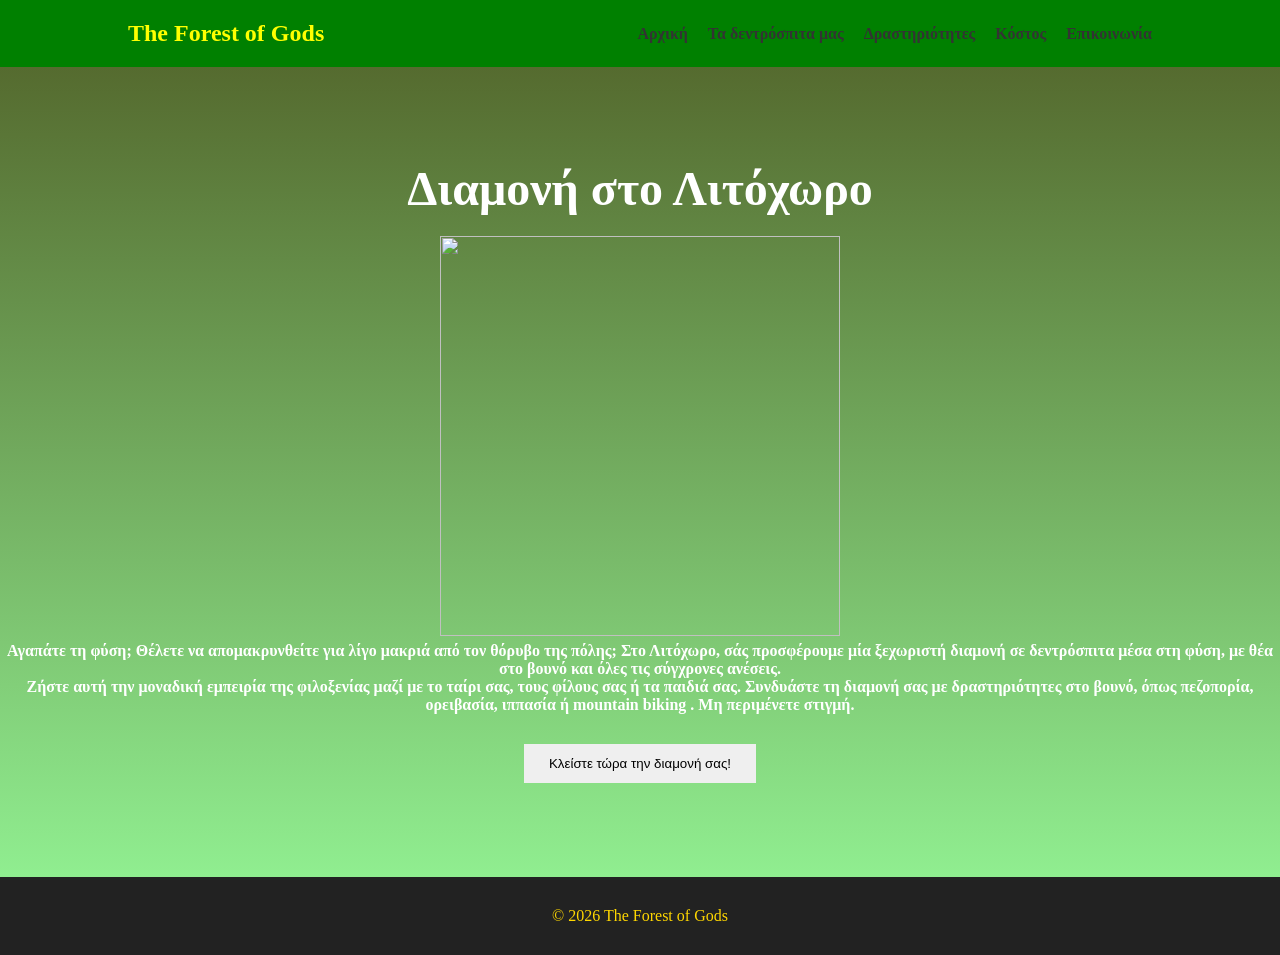
==== index.html @ 90fd4b5d "Add files via upload" ====
<html>
<head>
<title> The Forest of Gods </title>
<link rel="stylesheet" href="style.css">
</head>
<body>
<header>
<nav>
<h1 class="page-title"> The Forest of Gods</h1>
<ul>
<li> <a href="index.html"> Αρχική </a> </li>
<li> <a href="ta_dentrospita_mas.html"> Τα δεντρόσπιτα μας </a> </li>
<li> <a href="drasthriothtes.html"> Δραστηριότητες </a> </li>
<li> <a href="kostos.html"> Κόστος </a> </li>
<li> <a href="epikinonia.html"> Επικοινωνία </a> </li>
</ul>
</nav> </header>
<section id="hero">
<div class="hero-content">
<h1> Διαμονή στο Λιτόχωρο </h1>
<table border="0"; align="center";>
<td>
<tr> <img src="background.jpg" width="400" height="400">
</tr> </td> </table>

<p> Αγαπάτε τη φύση; Θέλετε να 
απομακρυνθείτε για λίγο μακριά 
από τον θόρυβο της πόλης;
Στο <b> Λιτόχωρο,</b> σάς προσφέρουμε
μία ξεχωριστή διαμονή σε 
δεντρόσπιτα μέσα στη φύση,
με θέα στο βουνό και όλες 
τις σύγχρονες ανέσεις.</br>
 Ζήστε αυτή την μοναδική εμπειρία 
της φιλοξενίας μαζί με το 
ταίρι σας, τους φίλους σας ή τα παιδιά σας. 
Συνδυάστε τη διαμονή σας με δραστηριότητες
 στο βουνό, όπως <b> πεζοπορία, </b> 
 <b> ορειβασία, </b>
 <b> ιππασία </b> ή <b> mountain biking </b>.
 Μη περιμένετε στιγμή. </p>
 <button> Κλείστε τώρα την διαμονή σας! </button>
 </div>
 </section>
 <footer>
 <div class="footer-content">
 <p> &copy; 2026 The Forest of Gods </p>
 </footer>
 </body>
 </html>
---- style.css ----
* {
	margin: 0;
	padding: 0;
	box-sizing: border-box;
}
.page-title {
    color: yellow;
    font-weight: bold;
	
}
nav {
	display:flex;
	justify-content: space-between;
align-items: center;
padding: 20px 10%;
background-color: green;
}
	nav ul {
		list-style: none;
		display: flex;
		gap: 20px;
	}
	
	nav a {
		text-decoration: none;
		color: #333;
		font-weight: bold;
	}
	
	#hero {
		height: 90vh;
		display: flex;
		justify-content: center;
		align-items: center;
		text-align: center;
		background: linear-gradient(0deg, #90EE90, #556B2F);
		color:white;
		font-weight: bold;
	}
	.hero-content h1 {
		font-size: 48px;
		margin-bottom: 20px;
	}
	.hero-content p {
		margin-bottom: 30px;
	}
	.hero-content button {
		padding: 12px 25px;
		border: none; 
		cursor: pointer;
	}
	 
.ta_dentrospita_mas {
	background:linear-gradient(180deg, #87CEEB, #40E0D0);
	text-align: center;
	color: white;
	font-weight: bold;
}
.ta_dentrospita{
	text-align: center;
	color: white;
	font-weight: bold;
}
.p {
	text-align: center;
	color: #2E4A32;;
	font-weight: bold;
}
.img {
	display: block;
	margin: 20px auto;
	width: 100px;
	height: 100px;
}
.oi_drasthriothtes {
background: linear-gradient(135deg,#98FF98, #6699CC); 
text-align: center;
color: white;
font-weight: bold;	
}
	
.kostos {
background: linear-gradient(180deg, #006400,#FFFFE0);
text-align: center;
color: white;
font-weight: bold;
}
 .kostos img {
	  width:200px;
  height: auto;
}
.epikinonia {
	background:linear-gradient(135deg, #98FB98,#50C878);
	text-align:center;
	color:white;
	font-weight:bold;
}
.epikinonia img {
	  width:500px;
  height: auto;
}
	footer {
		background-color: #222;
		color: gold;
		text-align: center;
		padding: 30px 20%;
	}
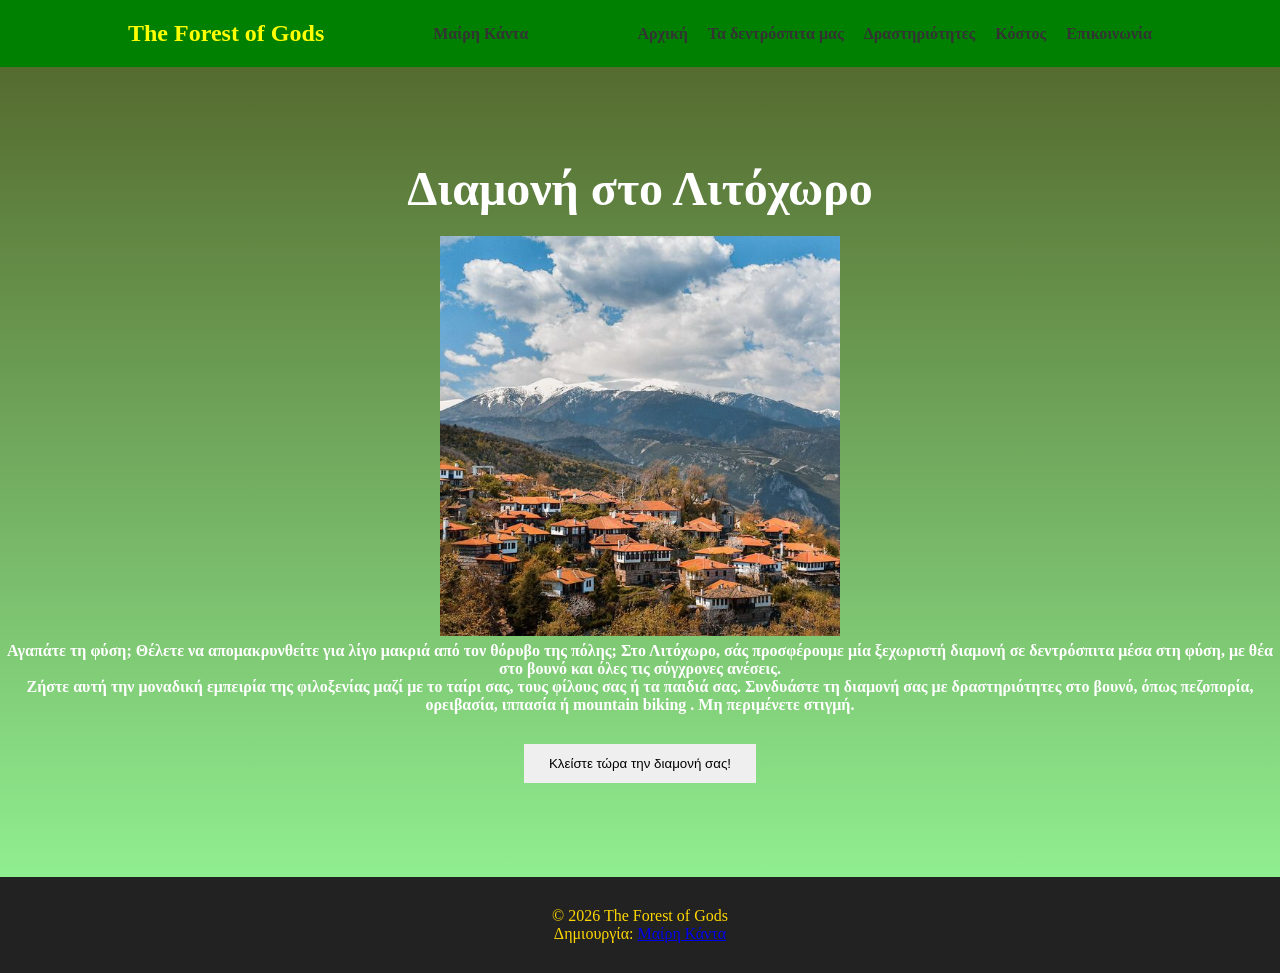
==== commit 48de9e20: "Add files via upload" ====
--- a/index.html
+++ b/index.html
@@ -1,50 +1,55 @@
-<html>
-<head>
-<title> The Forest of Gods </title>
-<link rel="stylesheet" href="style.css">
-</head>
-<body>
-<header>
-<nav>
-<h1 class="page-title"> The Forest of Gods</h1>
-<ul>
-<li> <a href="index.html"> Αρχική </a> </li>
-<li> <a href="ta_dentrospita_mas.html"> Τα δεντρόσπιτα μας </a> </li>
-<li> <a href="drasthriothtes.html"> Δραστηριότητες </a> </li>
-<li> <a href="kostos.html"> Κόστος </a> </li>
-<li> <a href="epikinonia.html"> Επικοινωνία </a> </li>
-</ul>
-</nav> </header>
-<section id="hero">
-<div class="hero-content">
-<h1> Διαμονή στο Λιτόχωρο </h1>
-<table border="0"; align="center";>
-<td>
-<tr> <img src="background.jpg" width="400" height="400">
-</tr> </td> </table>
-
-<p> Αγαπάτε τη φύση; Θέλετε να 
-απομακρυνθείτε για λίγο μακριά 
-από τον θόρυβο της πόλης;
-Στο <b> Λιτόχωρο,</b> σάς προσφέρουμε
-μία ξεχωριστή διαμονή σε 
-δεντρόσπιτα μέσα στη φύση,
-με θέα στο βουνό και όλες 
-τις σύγχρονες ανέσεις.</br>
- Ζήστε αυτή την μοναδική εμπειρία 
-της φιλοξενίας μαζί με το 
-ταίρι σας, τους φίλους σας ή τα παιδιά σας. 
-Συνδυάστε τη διαμονή σας με δραστηριότητες
- στο βουνό, όπως <b> πεζοπορία, </b> 
- <b> ορειβασία, </b>
- <b> ιππασία </b> ή <b> mountain biking </b>.
- Μη περιμένετε στιγμή. </p>
- <button> Κλείστε τώρα την διαμονή σας! </button>
- </div>
- </section>
- <footer>
- <div class="footer-content">
- <p> &copy; 2026 The Forest of Gods </p>
- </footer>
- </body>
- </html>
+<html>
+<head>
+<title> The Forest of Gods </title>
+<link rel="stylesheet" href="style.css">
+</head>
+<body>
+<header>
+<nav>
+<h1 class="page-title"> The Forest of Gods</h1>
+  <div class="owner">
+    <a href="../index.html">Μαίρη Κάντα</a>
+  </div>
+   
+<ul>
+<li> <a href="index.html"> Αρχική </a> </li>
+<li> <a href="ta_dentrospita_mas.html"> Τα δεντρόσπιτα μας </a> </li>
+<li> <a href="drasthriothtes.html"> Δραστηριότητες </a> </li>
+<li> <a href="kostos.html"> Κόστος </a> </li>
+<li> <a href="epikinonia.html"> Επικοινωνία </a> </li>
+</ul>
+</nav> </header>
+<section id="hero">
+<div class="hero-content">
+<h1> Διαμονή στο Λιτόχωρο </h1>
+<table border="0"; align="center";>
+<td>
+<tr> <img src="background.jpg" width="400" height="400">
+</tr> </td> </table>
+
+<p> Αγαπάτε τη φύση; Θέλετε να 
+απομακρυνθείτε για λίγο μακριά 
+από τον θόρυβο της πόλης;
+Στο <b> Λιτόχωρο,</b> σάς προσφέρουμε
+μία ξεχωριστή διαμονή σε 
+δεντρόσπιτα μέσα στη φύση,
+με θέα στο βουνό και όλες 
+τις σύγχρονες ανέσεις.</br>
+ Ζήστε αυτή την μοναδική εμπειρία 
+της φιλοξενίας μαζί με το 
+ταίρι σας, τους φίλους σας ή τα παιδιά σας. 
+Συνδυάστε τη διαμονή σας με δραστηριότητες
+ στο βουνό, όπως <b> πεζοπορία, </b> 
+ <b> ορειβασία, </b>
+ <b> ιππασία </b> ή <b> mountain biking </b>.
+ Μη περιμένετε στιγμή. </p>
+ <button> Κλείστε τώρα την διαμονή σας! </button>
+ </div>
+ </section>
+ <footer>
+ <div class="footer-content">
+ <p> &copy; 2026 The Forest of Gods </p>
+  <p> Δημιουργία: <a href="../index.html">Μαίρη Κάντα</a> </p>
+ </footer>
+ </body>
+ </html>
--- a/style.css
+++ b/style.css
@@ -1,107 +1,107 @@
-* {
-	margin: 0;
-	padding: 0;
-	box-sizing: border-box;
-}
-.page-title {
-    color: yellow;
-    font-weight: bold;
-	
-}
-nav {
-	display:flex;
-	justify-content: space-between;
-align-items: center;
-padding: 20px 10%;
-background-color: green;
-}
-	nav ul {
-		list-style: none;
-		display: flex;
-		gap: 20px;
-	}
-	
-	nav a {
-		text-decoration: none;
-		color: #333;
-		font-weight: bold;
-	}
-	
-	#hero {
-		height: 90vh;
-		display: flex;
-		justify-content: center;
-		align-items: center;
-		text-align: center;
-		background: linear-gradient(0deg, #90EE90, #556B2F);
-		color:white;
-		font-weight: bold;
-	}
-	.hero-content h1 {
-		font-size: 48px;
-		margin-bottom: 20px;
-	}
-	.hero-content p {
-		margin-bottom: 30px;
-	}
-	.hero-content button {
-		padding: 12px 25px;
-		border: none; 
-		cursor: pointer;
-	}
-	 
-.ta_dentrospita_mas {
-	background:linear-gradient(180deg, #87CEEB, #40E0D0);
-	text-align: center;
-	color: white;
-	font-weight: bold;
-}
-.ta_dentrospita{
-	text-align: center;
-	color: white;
-	font-weight: bold;
-}
-.p {
-	text-align: center;
-	color: #2E4A32;;
-	font-weight: bold;
-}
-.img {
-	display: block;
-	margin: 20px auto;
-	width: 100px;
-	height: 100px;
-}
-.oi_drasthriothtes {
-background: linear-gradient(135deg,#98FF98, #6699CC); 
-text-align: center;
-color: white;
-font-weight: bold;	
-}
-	
-.kostos {
-background: linear-gradient(180deg, #006400,#FFFFE0);
-text-align: center;
-color: white;
-font-weight: bold;
-}
- .kostos img {
-	  width:200px;
-  height: auto;
-}
-.epikinonia {
-	background:linear-gradient(135deg, #98FB98,#50C878);
-	text-align:center;
-	color:white;
-	font-weight:bold;
-}
-.epikinonia img {
-	  width:500px;
-  height: auto;
-}
-	footer {
-		background-color: #222;
-		color: gold;
-		text-align: center;
-		padding: 30px 20%;
+* {
+	margin: 0;
+	padding: 0;
+	box-sizing: border-box;
+}
+.page-title {
+    color: yellow;
+    font-weight: bold;
+	
+}
+nav {
+	display:flex;
+	justify-content: space-between;
+align-items: center;
+padding: 20px 10%;
+background-color: green;
+}
+	nav ul {
+		list-style: none;
+		display: flex;
+		gap: 20px;
+	}
+	
+	nav a {
+		text-decoration: none;
+		color: #333;
+		font-weight: bold;
+	}
+	
+	#hero {
+		height: 90vh;
+		display: flex;
+		justify-content: center;
+		align-items: center;
+		text-align: center;
+		background: linear-gradient(0deg, #90EE90, #556B2F);
+		color:white;
+		font-weight: bold;
+	}
+	.hero-content h1 {
+		font-size: 48px;
+		margin-bottom: 20px;
+	}
+	.hero-content p {
+		margin-bottom: 30px;
+	}
+	.hero-content button {
+		padding: 12px 25px;
+		border: none; 
+		cursor: pointer;
+	}
+	 
+.ta_dentrospita_mas {
+	background:linear-gradient(180deg, #87CEEB, #40E0D0);
+	text-align: center;
+	color: white;
+	font-weight: bold;
+}
+.ta_dentrospita{
+	text-align: center;
+	color: white;
+	font-weight: bold;
+}
+.p {
+	text-align: center;
+	color: #2E4A32;;
+	font-weight: bold;
+}
+.img {
+	display: block;
+	margin: 20px auto;
+	width: 100px;
+	height: 100px;
+}
+.oi_drasthriothtes {
+background: linear-gradient(135deg,#98FF98, #6699CC); 
+text-align: center;
+color: white;
+font-weight: bold;	
+}
+	
+.kostos {
+background: linear-gradient(180deg, #006400,#FFFFE0);
+text-align: center;
+color: white;
+font-weight: bold;
+}
+ .kostos img {
+	  width:200px;
+  height: auto;
+}
+.epikinonia {
+	background:linear-gradient(135deg, #98FB98,#50C878);
+	text-align:center;
+	color:white;
+	font-weight:bold;
+}
+.epikinonia img {
+	  width:500px;
+  height: auto;
+}
+	footer {
+		background-color: #222;
+		color: gold;
+		text-align: center;
+		padding: 30px 20%;
 	}
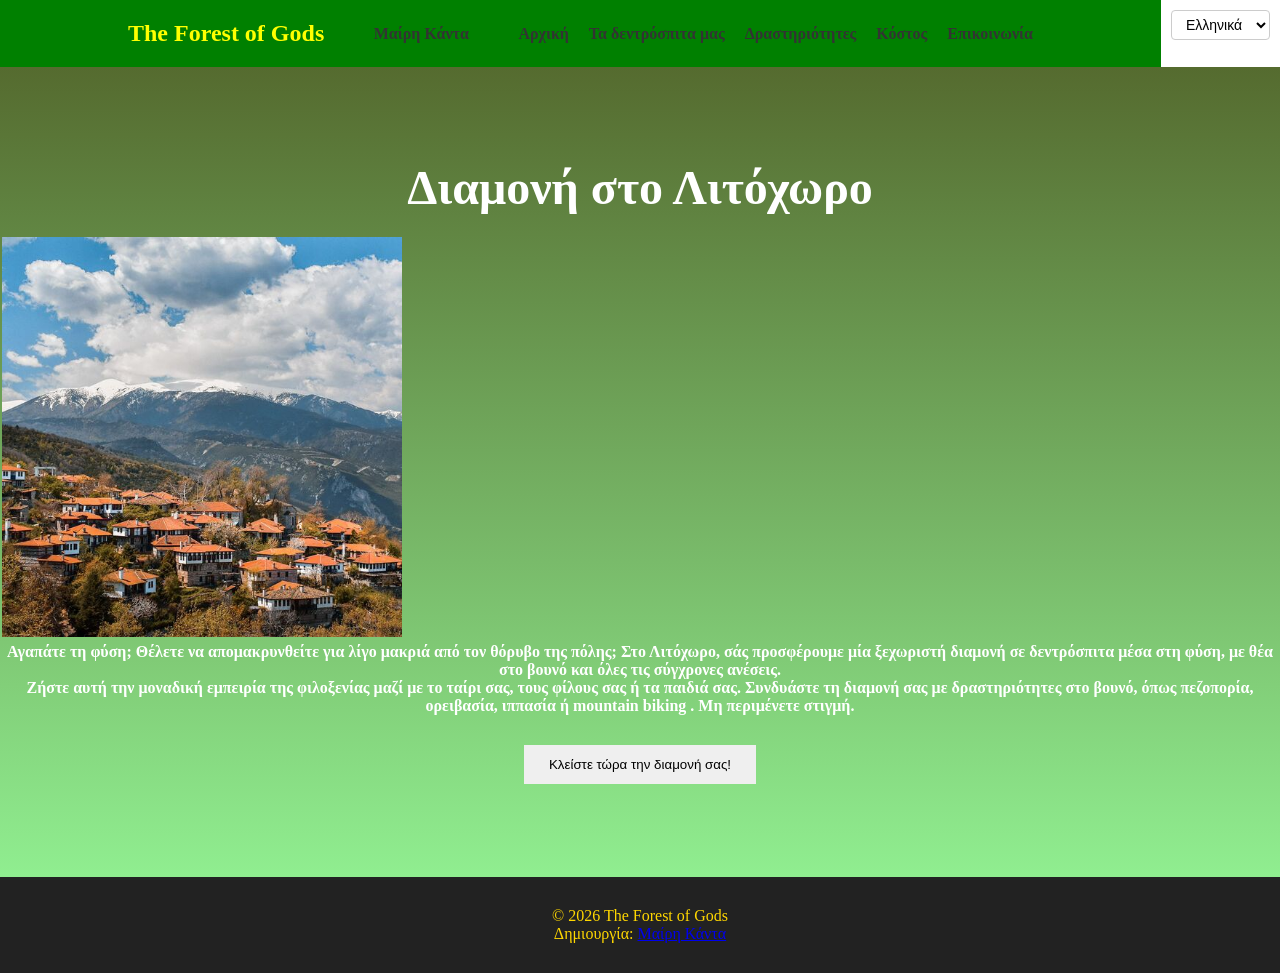
==== commit 2778e0af: "Update index.html" ====
--- a/index.html
+++ b/index.html
@@ -1,10 +1,32 @@
-<html>
+<!DOCTYPE html>
+<html lang="el">
 <head>
 <title> The Forest of Gods </title>
+<meta charset="UTF-8">
 <link rel="stylesheet" href="style.css">
+<style>
+  .translate-box {
+    float: right;
+    margin: 10px;
+  }
+  .translate-box select {
+    padding: 5px 10px;
+    font-size: 14px;
+    background: #fff;
+    border: 1px solid #ccc;
+    border-radius: 4px;
+    cursor: pointer;
+  }
+</style>
 </head>
 <body>
 <header>
+<div class="translate-box">
+  <select id="langSelect" onchange="switchLanguage(this.value)">
+    <option value="el">Ελληνικά</option>
+    <option value="en">English</option>
+  </select>
+</div>
 <nav>
 <h1 class="page-title"> The Forest of Gods</h1>
   <div class="owner">
@@ -19,22 +41,26 @@
 <li> <a href="epikinonia.html"> Επικοινωνία </a> </li>
 </ul>
 </nav> </header>
+
 <section id="hero">
 <div class="hero-content">
-<h1> Διαμονή στο Λιτόχωρο </h1>
-<table border="0"; align="center";>
-<td>
-<tr> <img src="background.jpg" width="400" height="400">
-</tr> </td> </table>
+<h1 id="hero-title"> Διαμονή στο Λιτόχωρο </h1>
+<table border="0" align="center">
+<tr> 
+  <td>
+    <img src="background.jpg" width="400" height="400">
+  </td> 
+</tr> 
+</table>
 
-<p> Αγαπάτε τη φύση; Θέλετε να 
+<p id="hero-desc"> Αγαπάτε τη φύση; Θέλετε να 
 απομακρυνθείτε για λίγο μακριά 
 από τον θόρυβο της πόλης;
 Στο <b> Λιτόχωρο,</b> σάς προσφέρουμε
 μία ξεχωριστή διαμονή σε 
 δεντρόσπιτα μέσα στη φύση,
 με θέα στο βουνό και όλες 
-τις σύγχρονες ανέσεις.</br>
+τις σύγχρονες ανέσεις.<br>
  Ζήστε αυτή την μοναδική εμπειρία 
 της φιλοξενίας μαζί με το 
 ταίρι σας, τους φίλους σας ή τα παιδιά σας. 
@@ -43,13 +69,29 @@
  <b> ορειβασία, </b>
  <b> ιππασία </b> ή <b> mountain biking </b>.
  Μη περιμένετε στιγμή. </p>
- <button> Κλείστε τώρα την διαμονή σας! </button>
+ <button id="hero-btn"> Κλείστε τώρα την διαμονή σας! </button>
  </div>
  </section>
- <footer>
- <div class="footer-content">
- <p> &copy; 2026 The Forest of Gods </p>
-  <p> Δημιουργία: <a href="../index.html">Μαίρη Κάντα</a> </p>
- </footer>
- </body>
- </html>
+
+<footer>
+<div class="footer-content">
+<p> &copy; 2026 The Forest of Gods </p>
+ <p> Δημιουργία: <a href="../index.html">Μαίρη Κάντα</a> </p>
+</div>
+</footer>
+
+<script>
+function switchLanguage(lang) {
+  if (lang === 'en') {
+    document.getElementById('hero-title').innerText = "Accommodation in Litochoro";
+    document.getElementById('hero-desc').innerHTML = "Do you love nature? Do you want to get away <br>from the noise of the city for a while?<br>In <b>Litochoro,</b> we offer you a unique stay in treehouses amidst nature, with mountain views and all modern amenities.<br>Live this unique hospitality experience with your partner, your friends, or your children. Combine your stay with mountain activities, such as <b>hiking,</b> <b>mountaineering,</b> <b>horseback riding</b> or <b>mountain biking</b>. Don't wait a moment.";
+    document.getElementById('hero-btn').innerText = "Book your stay now!";
+  } else {
+    document.getElementById('hero-title').innerText = "Διαμονή στο Λιτόχωρο";
+    document.getElementById('hero-desc').innerHTML = "Αγαπάτε τη φύση; Θέλετε να απομακρυνθείτε για λίγο μακριά από τον θόρυβο της πόλης;<br>Στο <b> Λιτόχωρο,</b> σάς προσφέρουμε μία ξεχωριστή διαμονή σε δεντρόσπιτα μέσα στη φύση, με θέα στο βουνό και όλες τις σύγχρονες ανέσεις.<br>Ζήστε αυτή την μοναδική εμπειρία της φιλοξενίας μαζί με το ταίρι σας, τους φίλους σας ή τα παιδιά σας. Συνδυάστε τη διαμονή σας με δραστηριότητες στο βουνό, όπως <b> πεζοπορία, </b> <b> ορειβασία, </b> <b> ιππασία </b> ή <b> mountain biking </b>. Μη περιμένετε στιγμή.";
+    document.getElementById('hero-btn').innerText = "Κλείστε τώρα την διαμονή σας!";
+  }
+}
+</script>
+</body>
+</html>
